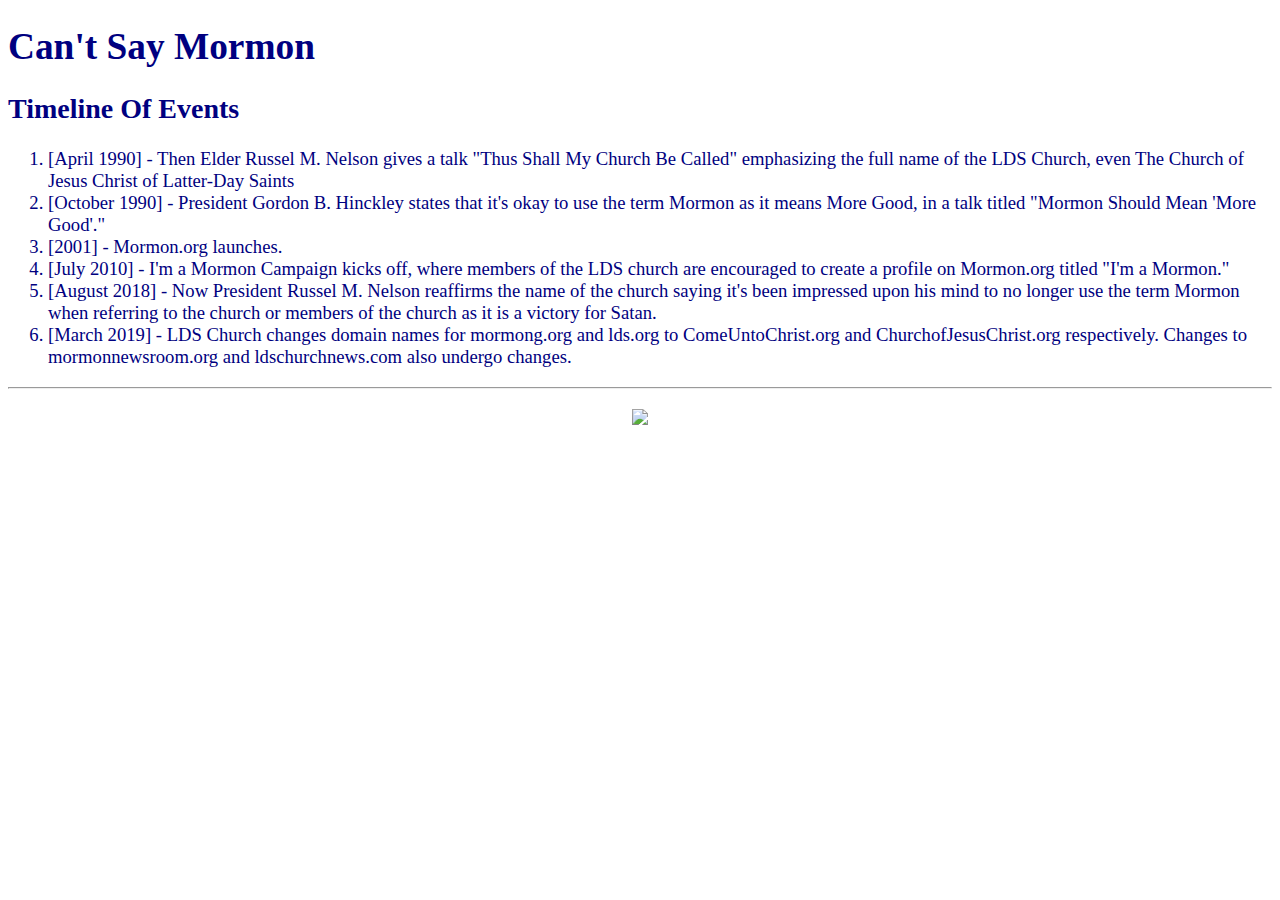
==== index.html @ 67bd8027 "Added logo" ====
<!doctype html>
<html lang="en">
<head>
<title>Can't Say Mormon</title>
<link rel="stylesheet" type="text/css" href="style.css"/>
<meta charset="utf-8">
</head>

</body>

<h1>Can't Say Mormon</h1>

<h2>Timeline Of Events</h2>

<ol>
  <li>[April 1990] - Then Elder Russel M. Nelson gives a talk "Thus Shall My 
          Church Be Called" emphasizing the full name of the LDS Church, even 
          The Church of Jesus Christ of Latter-Day Saints</li>
  <li>[October 1990] - President Gordon B. Hinckley states that it's okay to use 
          the term Mormon as it means More Good, in a talk titled "Mormon Should 
          Mean 'More Good'."</li>
  <li>[2001] - Mormon.org launches.</li>
  <li>[July 2010] - I'm a Mormon Campaign kicks off, where members of the LDS 
          church are encouraged to create a profile on Mormon.org titled "I'm a 
          Mormon."</li>
  <li>[August 2018] - Now President Russel M. Nelson reaffirms the name of the 
          church saying it's been impressed upon his mind to no longer use the 
          term Mormon when referring to the church or members of the church as 
          it is a victory for Satan.</li>
  <li>[March 2019] - LDS Church changes domain names for mormong.org and lds.org 
          to ComeUntoChrist.org and ChurchofJesusChrist.org respectively. 
          Changes to mormonnewsroom.org and ldschurchnews.com also undergo 
          changes.</li>
</ol>

<hr/>

<p style="text-align:center"><img src="https://dreamsense.com/ds.png"/></p>

</body>
</html>
---- style.css ----
body {
  background-color:#fff;
  color:#000080;
  font-size:14pt;
}
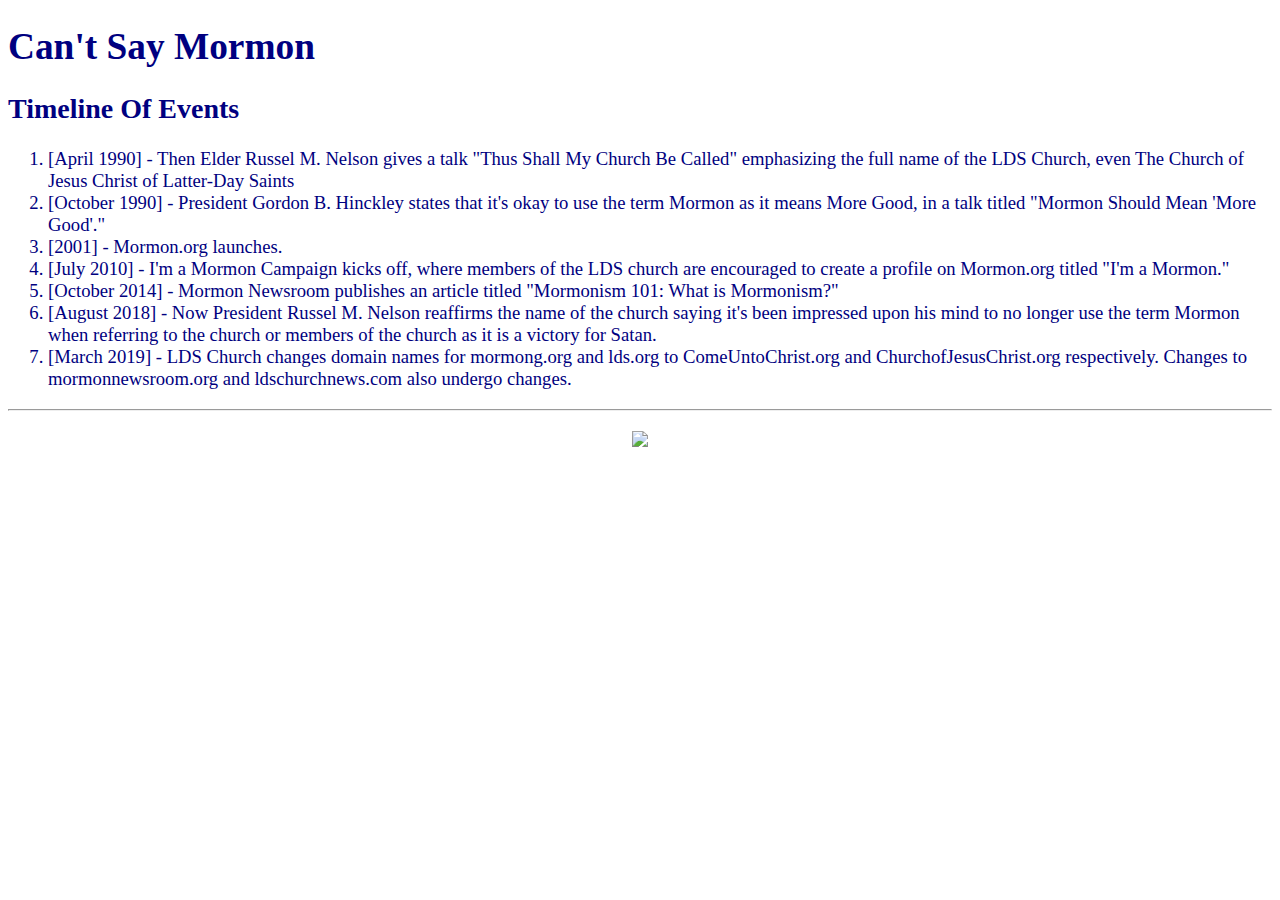
==== commit 5570570d: "Added date" ====
--- a/index.html
+++ b/index.html
@@ -23,6 +23,8 @@
   <li>[July 2010] - I'm a Mormon Campaign kicks off, where members of the LDS 
           church are encouraged to create a profile on Mormon.org titled "I'm a 
           Mormon."</li>
+  <li>[October 2014] - Mormon Newsroom publishes an article titled "Mormonism 
+          101: What is Mormonism?"</li>
   <li>[August 2018] - Now President Russel M. Nelson reaffirms the name of the 
           church saying it's been impressed upon his mind to no longer use the 
           term Mormon when referring to the church or members of the church as 
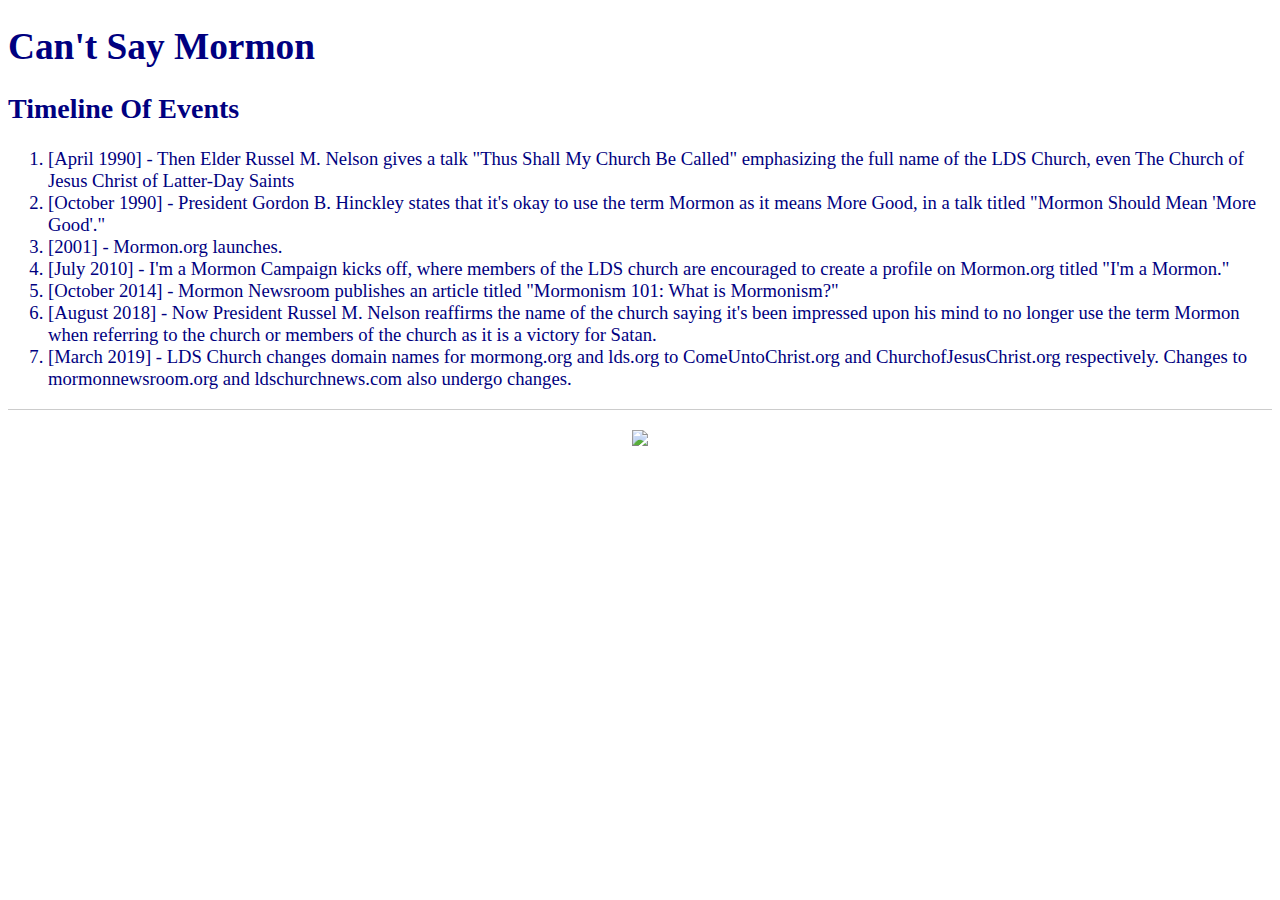
==== commit 1a919849: "Added Unicorn" ====
--- a/index.html
+++ b/index.html
@@ -1,3 +1,23 @@
+<!--
+        /((((((\\\\
+=======((((((((((\\\\\
+     ((           \\\\\\\
+     ( (*    _/      \\\\\\\
+       \    /  \      \\\\\\________________
+        |  |   |       </                  ((\\\\
+        o_|   /        /                      \ \\\\    \\\\\\\
+             |  ._    (                        \ \\\\\\\\\\\\\\\\
+             | /                       /       /    \\\\\\\     \\
+     .______/\/     /                 /       /         \\\
+    / __.____/    _/         ________(       /\
+   / / / ________/`_________'         \     /  \_
+  / /  \ \                             \   \ \_  \
+ ( <    \ \                             >  /    \ \
+  \/     \\_                           / /       > )
+          \_|                         / /       / /
+                                    _//       _//
+                                   /_|       /_|
+-->
 <!doctype html>
 <html lang="en">
 <head>
--- a/style.css
+++ b/style.css
@@ -3,3 +3,5 @@
   color:#000080;
   font-size:14pt;
 }
+
+hr {border: none; border-top: 1px solid #ccc; width: 100%;}
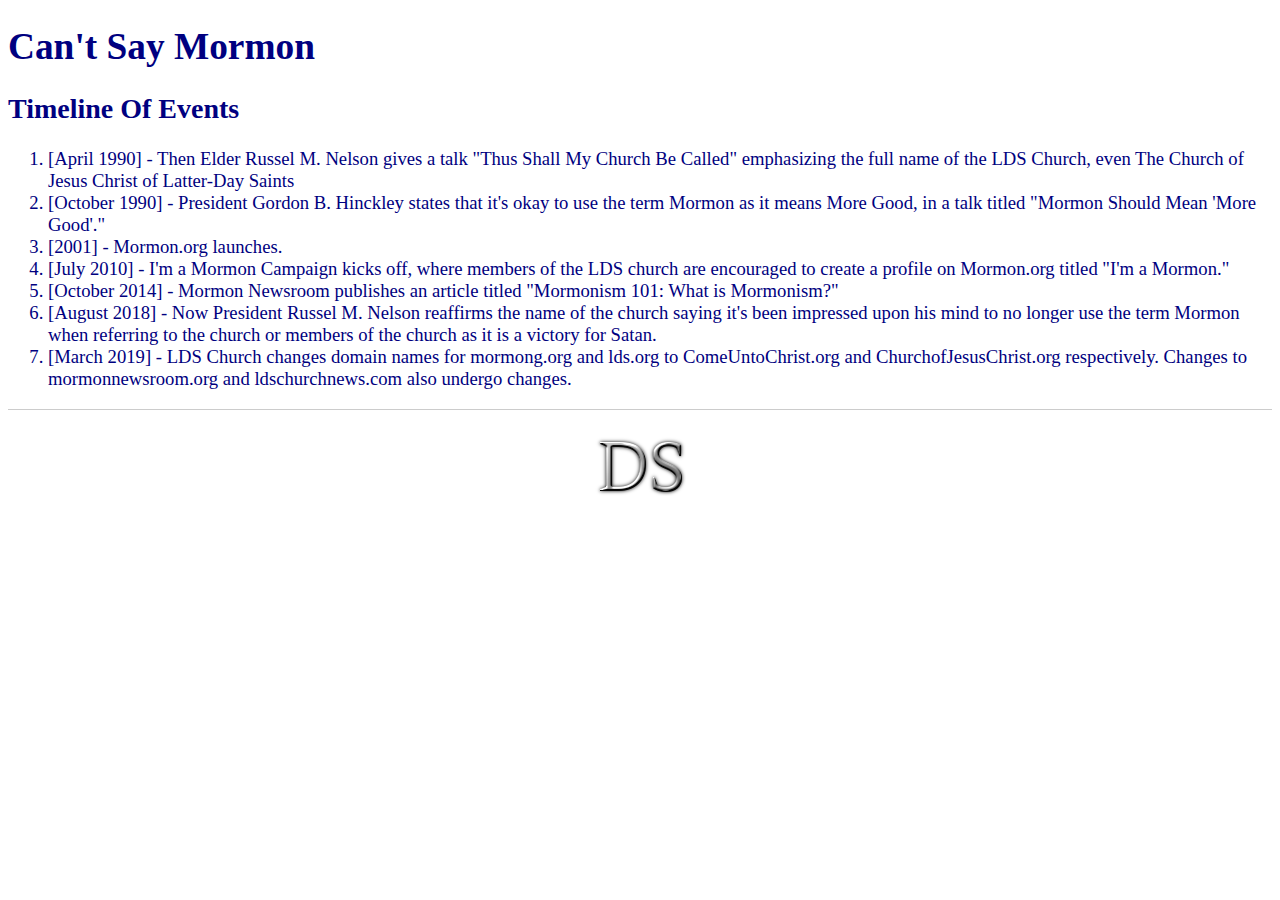
==== commit b858065c: "Add files via upload" ====
--- a/index.html
+++ b/index.html
@@ -57,7 +57,7 @@
 
 <hr/>
 
-<p style="text-align:center"><img src="https://dreamsense.com/ds.png"/></p>
+<p style="text-align:center"><img src="/ds.png"></p>
 
 </body>
 </html>
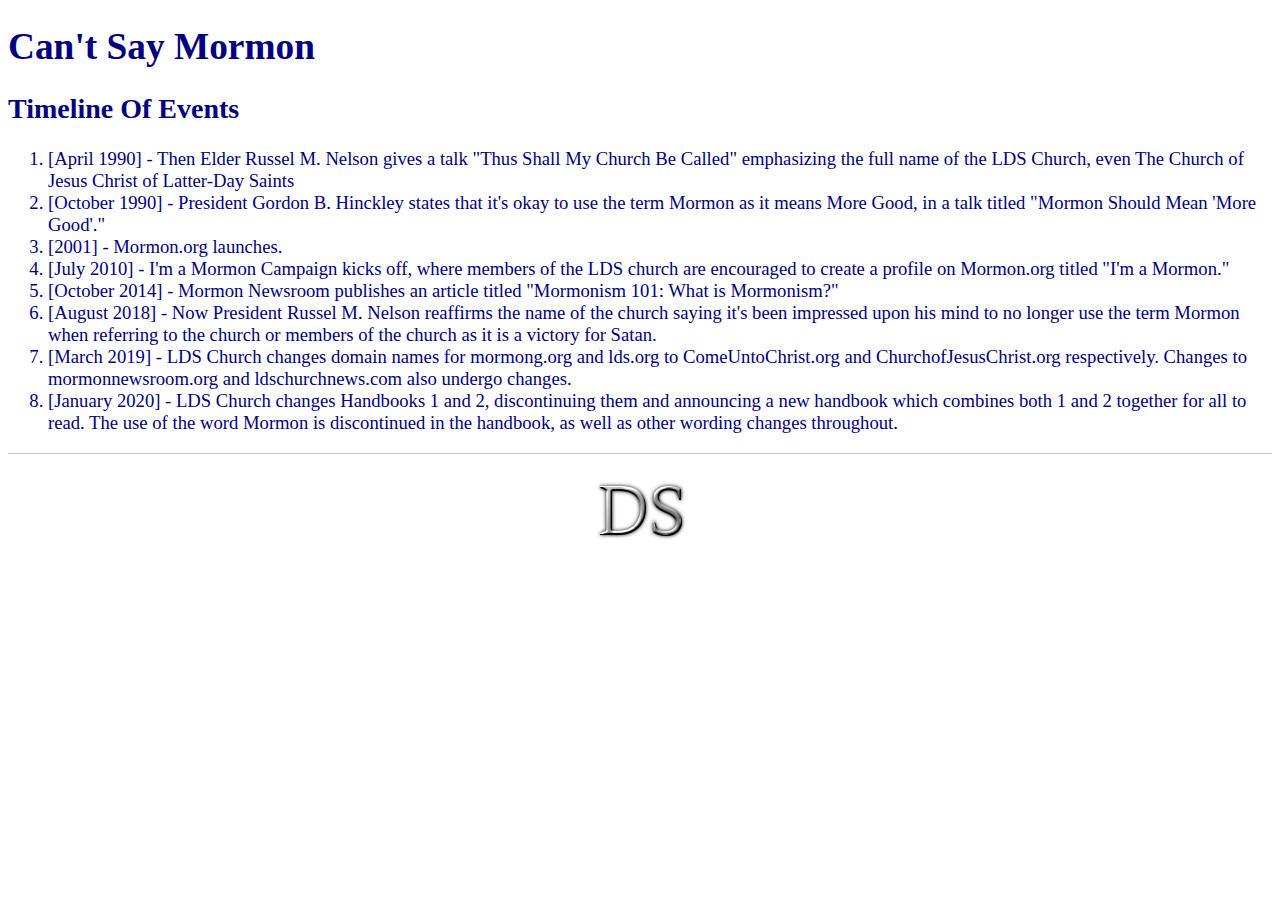
==== commit 939d4dfe: "Updated" ====
--- a/index.html
+++ b/index.html
@@ -33,31 +33,36 @@
 <h2>Timeline Of Events</h2>
 
 <ol>
-  <li>[April 1990] - Then Elder Russel M. Nelson gives a talk "Thus Shall My 
-          Church Be Called" emphasizing the full name of the LDS Church, even 
+  <li>[April 1990] - Then Elder Russel M. Nelson gives a talk "Thus Shall My
+          Church Be Called" emphasizing the full name of the LDS Church, even
           The Church of Jesus Christ of Latter-Day Saints</li>
-  <li>[October 1990] - President Gordon B. Hinckley states that it's okay to use 
-          the term Mormon as it means More Good, in a talk titled "Mormon Should 
+  <li>[October 1990] - President Gordon B. Hinckley states that it's okay to use
+          the term Mormon as it means More Good, in a talk titled "Mormon Should
           Mean 'More Good'."</li>
   <li>[2001] - Mormon.org launches.</li>
-  <li>[July 2010] - I'm a Mormon Campaign kicks off, where members of the LDS 
-          church are encouraged to create a profile on Mormon.org titled "I'm a 
+  <li>[July 2010] - I'm a Mormon Campaign kicks off, where members of the LDS
+          church are encouraged to create a profile on Mormon.org titled "I'm a
           Mormon."</li>
-  <li>[October 2014] - Mormon Newsroom publishes an article titled "Mormonism 
+  <li>[October 2014] - Mormon Newsroom publishes an article titled "Mormonism
           101: What is Mormonism?"</li>
-  <li>[August 2018] - Now President Russel M. Nelson reaffirms the name of the 
-          church saying it's been impressed upon his mind to no longer use the 
-          term Mormon when referring to the church or members of the church as 
+  <li>[August 2018] - Now President Russel M. Nelson reaffirms the name of the
+          church saying it's been impressed upon his mind to no longer use the
+          term Mormon when referring to the church or members of the church as
           it is a victory for Satan.</li>
-  <li>[March 2019] - LDS Church changes domain names for mormong.org and lds.org 
-          to ComeUntoChrist.org and ChurchofJesusChrist.org respectively. 
-          Changes to mormonnewsroom.org and ldschurchnews.com also undergo 
+  <li>[March 2019] - LDS Church changes domain names for mormong.org and lds.org
+          to ComeUntoChrist.org and ChurchofJesusChrist.org respectively.
+          Changes to mormonnewsroom.org and ldschurchnews.com also undergo
           changes.</li>
+  <li>[January 2020] -  LDS Church changes Handbooks 1 and 2, discontinuing them
+          and announcing a new handbook which combines both 1 and 2 together for
+          all to read. The use of the word Mormon is discontinued in the handbook,
+          as well as other wording changes throughout.</li>
 </ol>
 
 <hr/>
 
-<p style="text-align:center"><img src="/ds.png"></p>
+<p style="text-align:center"><a href="https://dreamsense.com"><img src="/ds.png"
+border="0"></a></p>
 
 </body>
 </html>
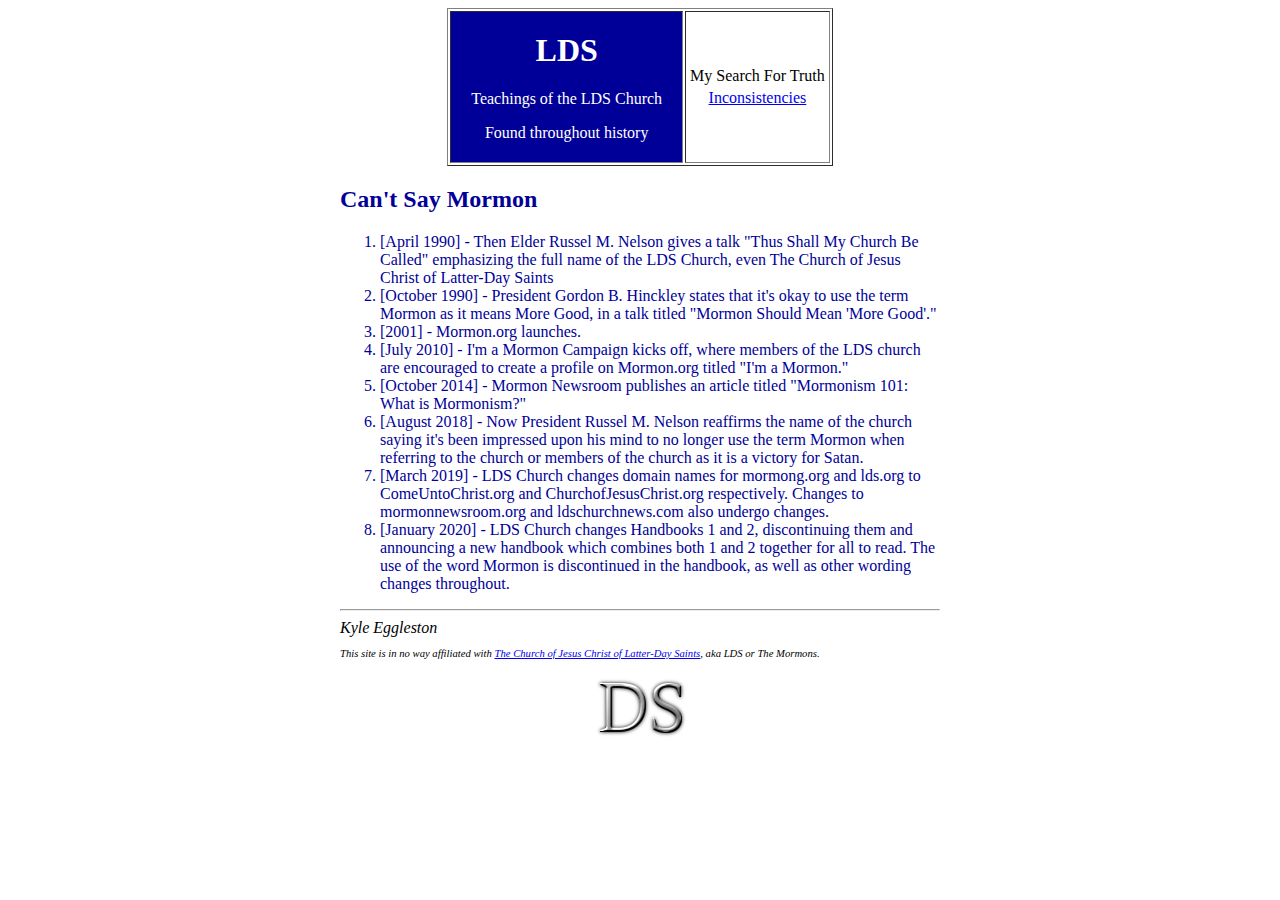
==== commit c63f015b: "Updated website" ====
--- a/index.html
+++ b/index.html
@@ -1,68 +1,80 @@
-<!--
-        /((((((\\\\
-=======((((((((((\\\\\
-     ((           \\\\\\\
-     ( (*    _/      \\\\\\\
-       \    /  \      \\\\\\________________
-        |  |   |       </                  ((\\\\
-        o_|   /        /                      \ \\\\    \\\\\\\
-             |  ._    (                        \ \\\\\\\\\\\\\\\\
-             | /                       /       /    \\\\\\\     \\
-     .______/\/     /                 /       /         \\\
-    / __.____/    _/         ________(       /\
-   / / / ________/`_________'         \     /  \_
-  / /  \ \                             \   \ \_  \
- ( <    \ \                             >  /    \ \
-  \/     \\_                           / /       > )
-          \_|                         / /       / /
-                                    _//       _//
-                                   /_|       /_|
--->
-<!doctype html>
-<html lang="en">
+<html>
 <head>
-<title>Can't Say Mormon</title>
-<link rel="stylesheet" type="text/css" href="style.css"/>
-<meta charset="utf-8">
+  <title>LDS Teachings</title>
+  <style type="text/css">
+  body {
+    background-color:#fff;
+  }
+  .blue {
+    color:#000099;
+  }
+
+  .center {
+    text-align:center;
+  }
+  </style>
 </head>
+  <body>
+    <div style="width:600px;margin:auto">
+    <table style="margin:auto" border="1">
+      <tr>
+        <td style="text-align:center;background-color:#000099;color:#fff;padding:20px">
+          <h1>LDS</h1>
+          <p>Teachings of the LDS Church</p>
+          <p>Found throughout history</p>
+        </td>
+        <td>
+          <table class="center">
+            <tr>
+              <td>My Search For Truth</td>
+            </tr>
+            <tr>
+              <td><a href="Inconsistencies.html">Inconsistencies</a></td>
+            </tr>
+          </table>
+        </td>
+      </tr>
+    </table>
 
-</body>
+    <div class="blue">
+    <h2>Can't Say Mormon</h2>
 
-<h1>Can't Say Mormon</h1>
+    <ol>
+      <li>[April 1990] - Then Elder Russel M. Nelson gives a talk "Thus Shall
+        My Church Be Called" emphasizing the full name of the LDS Church, even
+        The Church of Jesus Christ of Latter-Day Saints</li>
+      <li>[October 1990] - President Gordon B. Hinckley states that it's okay
+        to use the term Mormon as it means More Good, in a talk titled "Mormon
+        Should Mean 'More Good'."</li>
+      <li>[2001] - Mormon.org launches.</li>
+      <li>[July 2010] - I'm a Mormon Campaign kicks off, where members of the
+        LDS church are encouraged to create a profile on Mormon.org titled
+        "I'm a Mormon."</li>
+      <li>[October 2014] - Mormon Newsroom publishes an article titled
+        "Mormonism 101: What is Mormonism?"</li>
+      <li>[August 2018] - Now President Russel M. Nelson reaffirms the name of
+        the church saying it's been impressed upon his mind to no longer use
+        the term Mormon when referring to the church or members of the church
+        as it is a victory for Satan.</li>
+      <li>[March 2019] - LDS Church changes domain names for mormong.org and
+        lds.org to ComeUntoChrist.org and ChurchofJesusChrist.org respectively.
+        Changes to mormonnewsroom.org and ldschurchnews.com also undergo changes.</li>
+      <li>[January 2020] - LDS Church changes Handbooks 1 and 2, discontinuing
+        them and announcing a new handbook which combines both 1 and 2 together
+        for all to read. The use of the word Mormon is discontinued in the
+        handbook, as well as other wording changes throughout.</li>
+    </ol>
+    </div>
 
-<h2>Timeline Of Events</h2>
-
-<ol>
-  <li>[April 1990] - Then Elder Russel M. Nelson gives a talk "Thus Shall My
-          Church Be Called" emphasizing the full name of the LDS Church, even
-          The Church of Jesus Christ of Latter-Day Saints</li>
-  <li>[October 1990] - President Gordon B. Hinckley states that it's okay to use
-          the term Mormon as it means More Good, in a talk titled "Mormon Should
-          Mean 'More Good'."</li>
-  <li>[2001] - Mormon.org launches.</li>
-  <li>[July 2010] - I'm a Mormon Campaign kicks off, where members of the LDS
-          church are encouraged to create a profile on Mormon.org titled "I'm a
-          Mormon."</li>
-  <li>[October 2014] - Mormon Newsroom publishes an article titled "Mormonism
-          101: What is Mormonism?"</li>
-  <li>[August 2018] - Now President Russel M. Nelson reaffirms the name of the
-          church saying it's been impressed upon his mind to no longer use the
-          term Mormon when referring to the church or members of the church as
-          it is a victory for Satan.</li>
-  <li>[March 2019] - LDS Church changes domain names for mormong.org and lds.org
-          to ComeUntoChrist.org and ChurchofJesusChrist.org respectively.
-          Changes to mormonnewsroom.org and ldschurchnews.com also undergo
-          changes.</li>
-  <li>[January 2020] -  LDS Church changes Handbooks 1 and 2, discontinuing them
-          and announcing a new handbook which combines both 1 and 2 together for
-          all to read. The use of the word Mormon is discontinued in the handbook,
-          as well as other wording changes throughout.</li>
-</ol>
-
-<hr/>
-
-<p style="text-align:center"><a href="https://dreamsense.com"><img src="/ds.png"
-border="0"></a></p>
-
-</body>
+    <hr/>
+      <address>
+        Kyle Eggleston<br/>
+        <div style="font-size:8pt">
+          <p>This site is in no way affiliated with <a href="http://lds.org">The Church
+            of Jesus Christ of Latter-Day Saints</a>, aka LDS or The Mormons.</p>
+        </div>
+      </address>
+      <div style="text-align:center"><img src="ds.png"></div>
+    </div>
+  </body>
 </html>
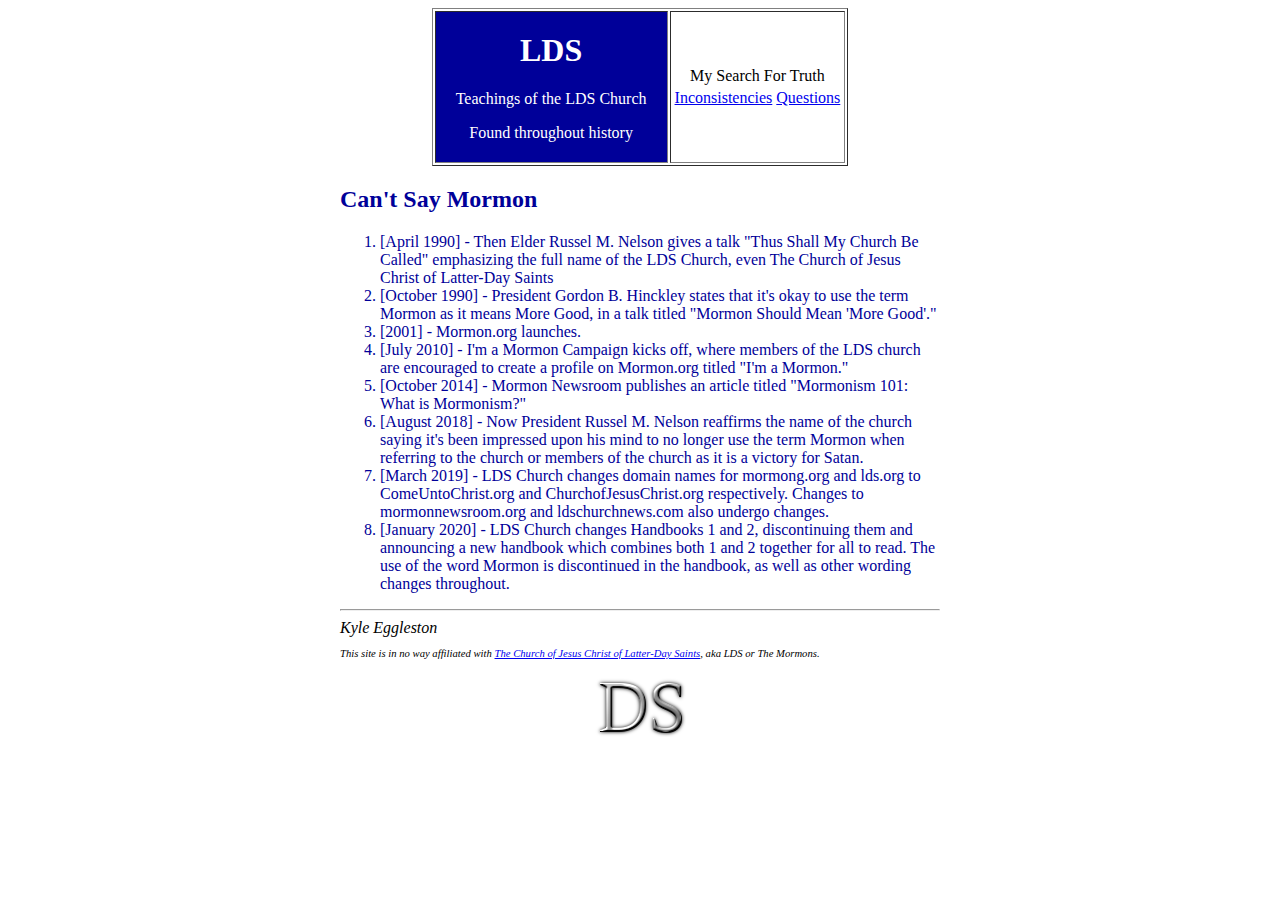
==== commit af484968: "Add files via upload" ====
--- a/index.html
+++ b/index.html
@@ -26,10 +26,11 @@
         <td>
           <table class="center">
             <tr>
-              <td>My Search For Truth</td>
+              <td colspan="2">My Search For Truth</td>
             </tr>
             <tr>
-              <td><a href="Inconsistencies.html">Inconsistencies</a></td>
+              <td><a href="inconsistencies.html">Inconsistencies</a></td>
+              <td><a href="questions.html">Questions</a></td>
             </tr>
           </table>
         </td>
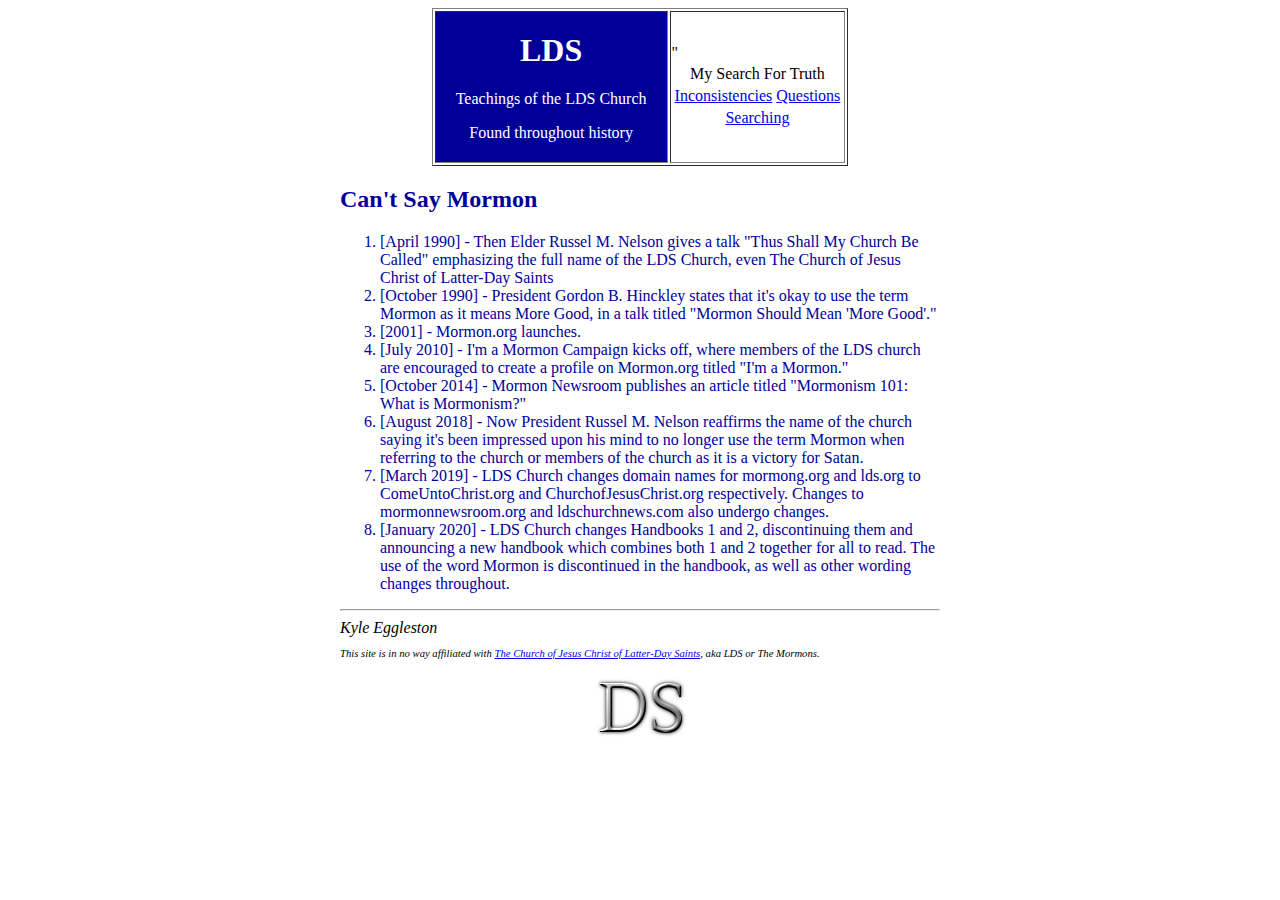
==== commit 163edc28: "Updated site" ====
--- a/index.html
+++ b/index.html
@@ -31,6 +31,9 @@
             <tr>
               <td><a href="inconsistencies.html">Inconsistencies</a></td>
               <td><a href="questions.html">Questions</a></td>
+            </tr>"
+            <tr>
+              <td colspan="2"><a href="religion.pdf" target="_blank">Searching</a></td>
             </tr>
           </table>
         </td>
